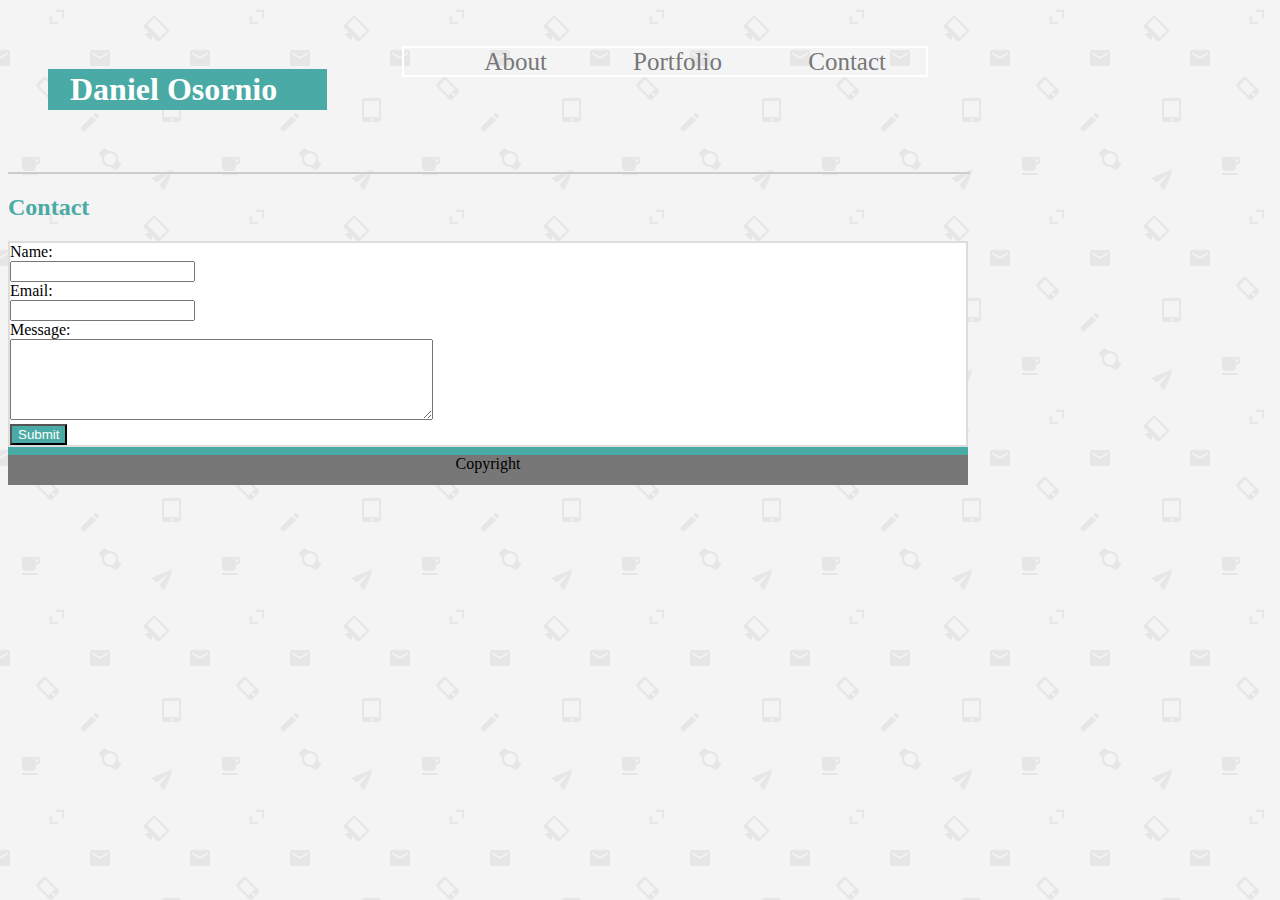
==== contact.html @ dbedcf77 "contact html with styling" ====
<!DOCTYPE html>
<html lang="en">
    <head>
        <title>Daniel's Contact</title>
        <link rel="stylesheet" href="assets/css/style.css">
        <meta charset="UTF-8">
 </head>
 <body>
        <div id="wrapper">
                <h1 id="logo">Daniel Osornio
                
                </h1>
               <div class="hello"> <ul id="navbar">
                <li><a href="/" >About</a></li>
                <li><a href="/">Portfolio</a></li>
                <li><a href="/">Contact</a></li>
                
                
                </ul>
                </div>
                
                
                
             </div>
                <div class="border">

                </div>
                <h2>Contact</h2>
    <div>

    </div>
    <div class="contactcontent">
        <form>
            Name: <br>
            <input type="text"><br>
            Email: <br>
            <input type="text"><br>
            Message: <br>
            <textarea rows="5" cols="50">

            </textarea>
            <br>
            <input class="sub" value="Submit" type="Submit">
</form>










    </div>
    
 












<footer>Copyright</footer>

</body>
</html>
---- assets/css/style.css ----
ul {
    
    border: 2px solid #ffffff;
    display: inline;
    list-style: none;
   text-align: left;
   margin-left: auto;
   margin-right: auto;
   font-size: 25px;
  
   
   
}

#logo {
    border: 2px solid #4aaaa5;
    margin-left: auto;
    margin-right: auto;
    float: left;
    width: 29%;
    padding-left: 20px;
    background-color: #4aaaa5;
    
}

p {
    border: 5px solid #dddddd;
    color: #777777
    

}

h1 {
    border: 2px solid red;
    display: inline;
    color: #ffffff;
}

h2 {
    color: #4aaaa5;
}

#wrapper::after {
    content: "";
    display: block;
    clear: both;
    
}

#mainbio {
    text-align: center;
    width: 960px;
    background-image: url("../images/email-pattern.jpeg");
    
    
    
}

#navbar {
   
   

  
}

#navbar li {
    display: inline;
    width: 50px;
    padding: 40px;
    padding-top: 40px;
    padding-bottom: 40px;
    
    
}


body {
    width: 960px;
    background-image: url("../images/email-pattern.jpeg")
    

}

footer {
    clear: both;
    border-top: 8px solid #4aaaa5;
    width: 960px;
    text-align: center;
    background-color: #777777;
    height: 30px;
    
}

img {
    float: left;
}

.border {
    background-color: #cccccc;
    width: 960px;
    border: solid 1px #cccccc;
}


.bottomborder {
    background-color: #666666;
    width: 960px;
    border: solid 1px #dddddd;
}
.hello {
    display: inline-block;
    float: right;
    

}

#wrapper {
    padding: 40px;
}


a {
    text-decoration: none;
    color: #777777;
}

.message {
    width: 300px;
}

.contactcontent {
    border: 2px solid #dddddd;
    background-color: #ffffff;
    
   
}

form {
    text-align: left;
    margin-right: 50px;
}

.sub {
    background-color: #4aaaa5;
    color: #ffffff;
}
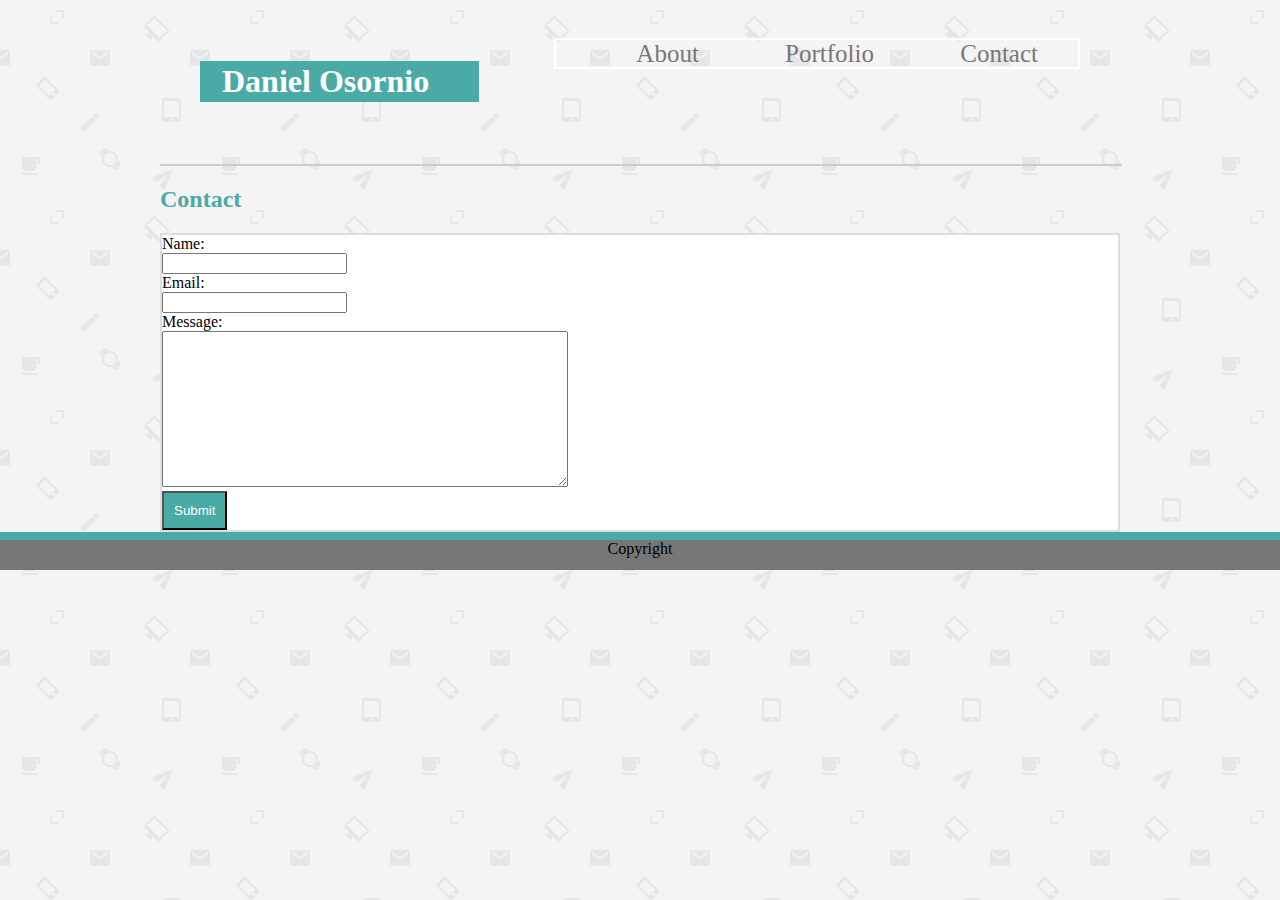
==== commit 8fb48ea2: "Done index and contact html and started portfolio page" ====
--- a/contact.html
+++ b/contact.html
@@ -6,6 +6,7 @@
         <meta charset="UTF-8">
  </head>
  <body>
+        <div class="contentwidth">
         <div id="wrapper">
                 <h1 id="logo">Daniel Osornio
                 
@@ -53,7 +54,7 @@
 
 
     </div>
-    
+    </div>
  
 
 
--- a/assets/css/style.css
+++ b/assets/css/style.css
@@ -75,7 +75,8 @@
 
 
 body {
-    width: 960px;
+    margin: auto;
+    
     background-image: url("../images/email-pattern.jpeg")
     
 
@@ -84,7 +85,7 @@
 footer {
     clear: both;
     border-top: 8px solid #4aaaa5;
-    width: 960px;
+    
     text-align: center;
     background-color: #777777;
     height: 30px;
@@ -143,4 +144,23 @@
 .sub {
     background-color: #4aaaa5;
     color: #ffffff;
+    padding: 10px;
+}
+
+textarea {
+    height: 150px; width: 400px;
+}
+
+.contentwidth {
+    width: 960px;
+    margin: auto;
+}
+
+.portfoliocontent {
+    
+    margin: auto;
+    border: 5px solid #dddddd;
+    height: 500px;
+    float: left;
+    clear: left;
 }